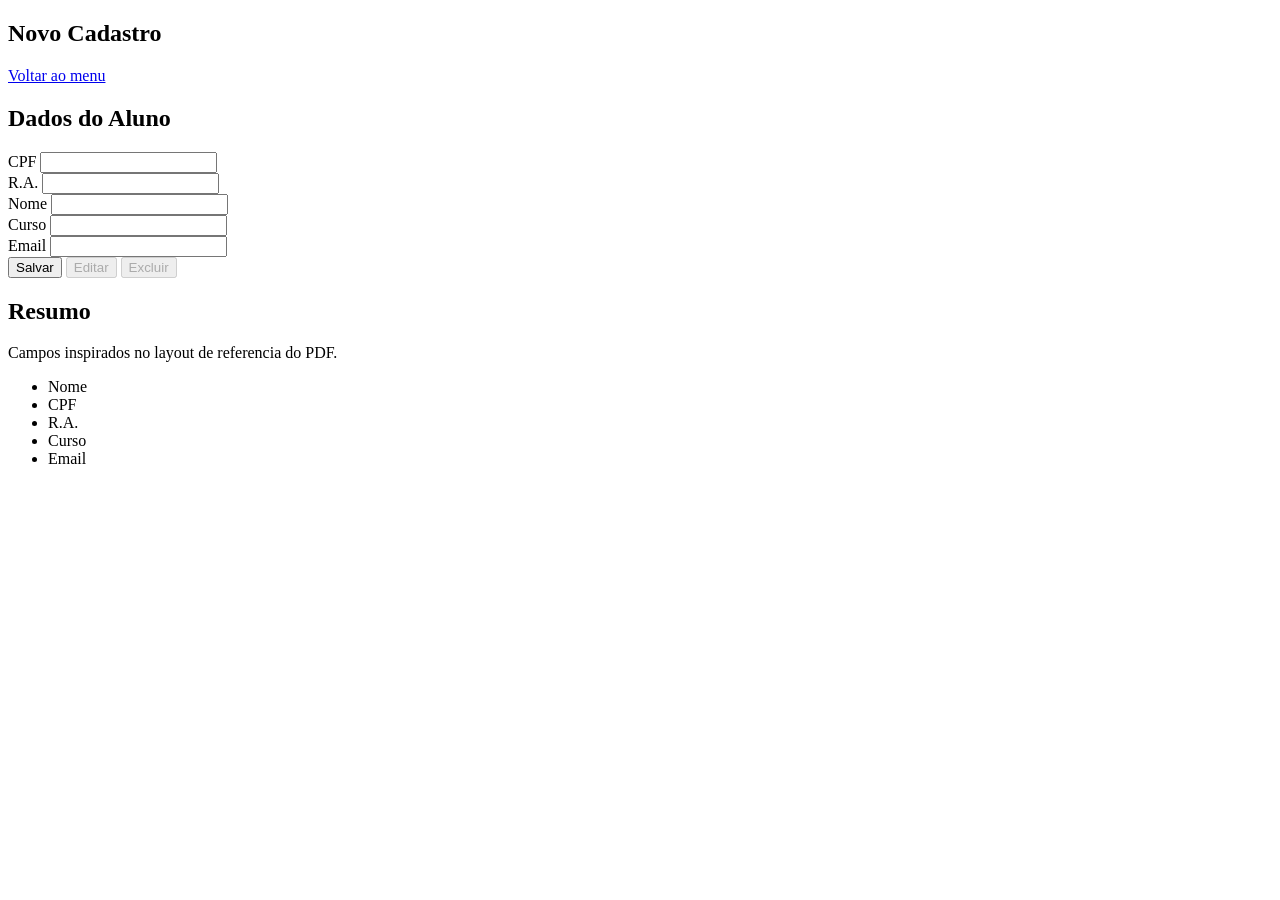
==== Muttley/src/main/resources/templates/front/cadastro_aluno.html @ 6563aa54 "ajustes-back-otavio: Criado front e classes faltantes" ====
<!DOCTYPE html>
<html lang="pt-BR" xmlns:th="http://www.thymeleaf.org">
<head>
    <meta charset="UTF-8">
    <meta name="viewport" content="width=device-width, initial-scale=1.0">
    <title>Novo Cadastro</title>
    <link rel="stylesheet" th:href="@{/css/bootstrap.min.css}">
    <link rel="stylesheet" th:href="@{/css/front/muttley-front.css}">
</head>
<body>
<main class="container py-4">
    <section class="card shadow-sm mb-4">
        <div class="card-body d-flex flex-wrap justify-content-between gap-2">
            <h1 class="h3 m-0">Novo Cadastro</h1>
            <a class="btn btn-outline-secondary" href="/">Voltar ao menu</a>
        </div>
    </section>

    <section class="row g-4">
        <div class="col-lg-7">
            <div class="card shadow-sm">
                <div class="card-body">
                    <h2 class="h5 mb-3">Dados do Aluno</h2>
                    <form th:action="@{/alunos/salvar}" th:object="${aluno}" method="post" class="row g-3">
                        <div class="col-md-6">
                            <label for="cpf" class="form-label">CPF</label>
                            <input id="cpf" th:field="*{cpf}" class="form-control" required>
                        </div>
                        <div class="col-md-6">
                            <label for="ra" class="form-label">R.A.</label>
                            <input id="ra" th:field="*{ra}" class="form-control">
                        </div>

                        <div class="col-12">
                            <label for="nome" class="form-label">Nome</label>
                            <input id="nome" th:field="*{nome}" class="form-control" required>
                        </div>

                        <div class="col-md-6">
                            <label for="curso" class="form-label">Curso</label>
                            <input id="curso" th:field="*{curso}" class="form-control" required>
                        </div>
                        <div class="col-md-6">
                            <label for="email" class="form-label">Email</label>
                            <input id="email" th:field="*{email}" class="form-control" type="email">
                        </div>

                        <div class="col-12 d-flex gap-2 pt-2">
                            <button class="btn btn-primary" type="submit">Salvar</button>
                            <button class="btn btn-outline-secondary" type="button" disabled>Editar</button>
                            <button class="btn btn-outline-danger" type="button" disabled>Excluir</button>
                        </div>
                    </form>
                </div>
            </div>
        </div>

        <div class="col-lg-5">
            <div class="card shadow-sm h-100">
                <div class="card-body">
                    <h2 class="h5">Resumo</h2>
                    <p class="text-muted mb-2">Campos inspirados no layout de referencia do PDF.</p>
                    <ul class="small text-muted mb-0">
                        <li>Nome</li>
                        <li>CPF</li>
                        <li>R.A.</li>
                        <li>Curso</li>
                        <li>Email</li>
                    </ul>
                </div>
            </div>
        </div>
    </section>
</main>
</body>
</html>
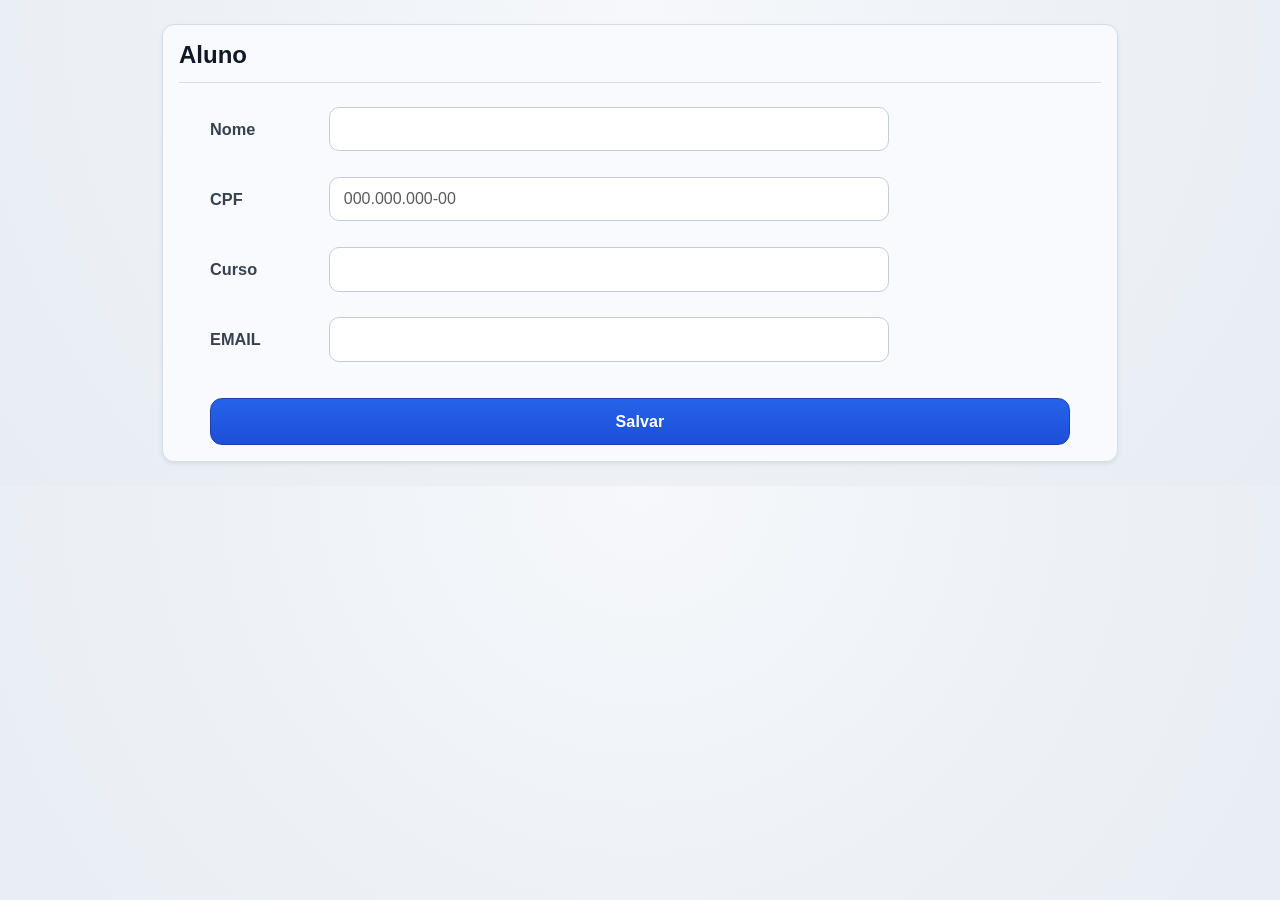
==== commit 31baaeb4: "identação de código e tela de cadastro-evento" ====
--- a/Muttley/src/main/resources/templates/front/cadastro_aluno.html
+++ b/Muttley/src/main/resources/templates/front/cadastro_aluno.html
@@ -4,73 +4,56 @@
     <meta charset="UTF-8">
     <meta name="viewport" content="width=device-width, initial-scale=1.0">
     <title>Novo Cadastro</title>
-    <link rel="stylesheet" th:href="@{/css/bootstrap.min.css}">
-    <link rel="stylesheet" th:href="@{/css/front/muttley-front.css}">
+    <link rel="stylesheet" href="/Muttley/src/main/resources/static/css/bootstrap.min.css">
+    <link rel="stylesheet" href="/Muttley/src/main/resources/static/css/front/muttley-front.css">
 </head>
 <body>
-<main class="container py-4">
-    <section class="card shadow-sm mb-4">
-        <div class="card-body d-flex flex-wrap justify-content-between gap-2">
-            <h1 class="h3 m-0">Novo Cadastro</h1>
-            <a class="btn btn-outline-secondary" href="/">Voltar ao menu</a>
-        </div>
-    </section>
+<main class="container py-4 muttley-page">
+    <section class="card shadow-sm muttley-shell">
+        <div class="card-body">
+            <header class="muttley-header mb-4">
+                <h1 class="h4 mb-0">Aluno</h1>
+            </header>
 
-    <section class="row g-4">
-        <div class="col-lg-7">
-            <div class="card shadow-sm">
-                <div class="card-body">
-                    <h2 class="h5 mb-3">Dados do Aluno</h2>
-                    <form th:action="@{/alunos/salvar}" th:object="${aluno}" method="post" class="row g-3">
-                        <div class="col-md-6">
-                            <label for="cpf" class="form-label">CPF</label>
-                            <input id="cpf" th:field="*{cpf}" class="form-control" required>
-                        </div>
-                        <div class="col-md-6">
-                            <label for="ra" class="form-label">R.A.</label>
-                            <input id="ra" th:field="*{ra}" class="form-control">
-                        </div>
+            <form th:action="@{/alunos/salvar}" th:object="${aluno}" method="post" class="muttley-form-grid">
+                <label for="nome" class="form-label mb-0">Nome</label>
+                <input id="nome" th:field="*{nome}" class="form-control" required>
 
-                        <div class="col-12">
-                            <label for="nome" class="form-label">Nome</label>
-                            <input id="nome" th:field="*{nome}" class="form-control" required>
-                        </div>
+                <label for="cpf" class="form-label mb-0">CPF</label>
+                <input id="cpf" th:field="*{cpf}" class="form-control" placeholder="000.000.000-00" inputmode="numeric" maxlength="14" required>
 
-                        <div class="col-md-6">
-                            <label for="curso" class="form-label">Curso</label>
-                            <input id="curso" th:field="*{curso}" class="form-control" required>
-                        </div>
-                        <div class="col-md-6">
-                            <label for="email" class="form-label">Email</label>
-                            <input id="email" th:field="*{email}" class="form-control" type="email">
-                        </div>
+                <label for="curso" class="form-label mb-0">Curso</label>
+                <input id="curso" th:field="*{curso}" class="form-control" required>
 
-                        <div class="col-12 d-flex gap-2 pt-2">
-                            <button class="btn btn-primary" type="submit">Salvar</button>
-                            <button class="btn btn-outline-secondary" type="button" disabled>Editar</button>
-                            <button class="btn btn-outline-danger" type="button" disabled>Excluir</button>
-                        </div>
-                    </form>
+                <label for="email" class="form-label mb-0">EMAIL</label>
+                <input id="email" th:field="*{email}" class="form-control" type="email">
+
+                <div class="muttley-actions">
+                    <button class="btn btn-muttley-primary" type="submit">Salvar</button>
                 </div>
-            </div>
-        </div>
-
-        <div class="col-lg-5">
-            <div class="card shadow-sm h-100">
-                <div class="card-body">
-                    <h2 class="h5">Resumo</h2>
-                    <p class="text-muted mb-2">Campos inspirados no layout de referencia do PDF.</p>
-                    <ul class="small text-muted mb-0">
-                        <li>Nome</li>
-                        <li>CPF</li>
-                        <li>R.A.</li>
-                        <li>Curso</li>
-                        <li>Email</li>
-                    </ul>
-                </div>
-            </div>
+            </form>
         </div>
     </section>
 </main>
+<script>
+    const cpfInput = document.getElementById("cpf");
+
+    const aplicarMascaraCpf = (valor) => {
+        const numeros = valor.replace(/\D/g, "").slice(0, 11);
+        return numeros
+            .replace(/^(\d{3})(\d)/, "$1.$2")
+            .replace(/^(\d{3})\.(\d{3})(\d)/, "$1.$2.$3")
+            .replace(/^(\d{3})\.(\d{3})\.(\d{3})(\d)/, "$1.$2.$3-$4");
+    };
+
+    if (cpfInput) {
+        const aplicarNoCampoCpf = () => {
+            cpfInput.value = aplicarMascaraCpf(cpfInput.value);
+        };
+
+        aplicarNoCampoCpf();
+        cpfInput.addEventListener("input", aplicarNoCampoCpf);
+    }
+</script>
 </body>
 </html>
--- a/Muttley/src/main/resources/static/css/front/muttley-front.css
+++ b/Muttley/src/main/resources/static/css/front/muttley-front.css
@@ -0,0 +1,187 @@
+body {
+    background: radial-gradient(circle at top, #f6f8fb 0%, #edf1f6 55%, #e8edf3 100%);
+    color: #1f2937;
+    font-family: "Inter", "Segoe UI", Arial, sans-serif;
+}
+
+.card {
+    border: 1px solid #d5dde8;
+    border-radius: 12px;
+    background: #f8fafd;
+    box-shadow: 0 14px 36px rgba(15, 23, 42, 0.08);
+}
+
+.btn {
+    border-radius: 12px;
+    font-weight: 600;
+    min-width: 130px;
+    padding: 0.68rem 1.05rem;
+    border-width: 1px;
+    letter-spacing: 0.01em;
+    transition: transform 0.16s ease, box-shadow 0.2s ease, background-color 0.2s ease, color 0.2s ease, border-color 0.2s ease;
+}
+
+.btn:hover {
+    transform: translateY(-1px);
+    box-shadow: 0 10px 20px rgba(15, 23, 42, 0.16);
+}
+
+.muttley-page {
+    max-width: 980px;
+}
+
+.muttley-shell {
+    padding: 0;
+    overflow: hidden;
+}
+
+.muttley-header {
+    border-bottom: 1px solid #d5dde8;
+    padding-bottom: 0.75rem;
+}
+
+.muttley-header h1 {
+    font-weight: 700;
+    color: #111827;
+}
+
+.muttley-form-grid {
+    display: grid;
+    grid-template-columns: 100px 1fr;
+    gap: 1.6rem 1.2rem;
+    align-items: center;
+    max-width: 860px;
+    margin: 0 auto;
+}
+
+.muttley-form-grid--home {
+    max-width: 900px;
+}
+
+.form-label {
+    font-size: 1.02rem;
+    font-weight: 600;
+    color: #374151;
+}
+
+.form-control {
+    border-radius: 10px;
+    border: 1px solid #c3cddb;
+    background: #fff;
+    min-height: 44px;
+    max-width: 560px;
+    padding: 0.58rem 0.85rem;
+    color: #111827;
+}
+
+.form-control:focus {
+    border-color: #3b82f6;
+    box-shadow: 0 0 0 0.2rem rgba(59, 130, 246, 0.18);
+}
+
+.muttley-actions {
+    grid-column: 1 / -1;
+    display: grid;
+    gap: 0.95rem;
+    margin-top: 0.65rem;
+}
+
+.muttley-actions-search {
+    display: flex;
+    flex-wrap: wrap;
+    justify-content: flex-start;
+}
+
+.muttley-actions-secondary {
+    display: flex;
+    flex-wrap: wrap;
+    gap: 0.95rem;
+    justify-content: flex-start;
+}
+
+.muttley-actions--home .muttley-actions-search,
+.muttley-actions--home .muttley-actions-secondary {
+    justify-content: center;
+}
+
+.muttley-actions--home .btn,
+.muttley-actions--home a.btn {
+    min-width: 165px;
+}
+
+.muttley-actions .btn,
+.muttley-actions a.btn {
+    text-decoration: none;
+}
+
+.muttley-actions .btn:focus-visible,
+.muttley-actions a.btn:focus-visible {
+    outline: 2px solid #1d4ed8;
+    outline-offset: 2px;
+}
+
+.btn-muttley-primary {
+    background: linear-gradient(180deg, #2563eb 0%, #1d4ed8 100%);
+    color: #ffffff;
+    border-color: #1e40af;
+}
+
+.btn-muttley-primary:hover {
+    background: linear-gradient(180deg, #1d4ed8 0%, #1e3a8a 100%);
+    color: #ffffff;
+}
+
+.btn-muttley-secondary {
+    background: #ffffff;
+    color: #1f2937;
+    border-color: #9aa7bb;
+}
+
+.btn-muttley-secondary:hover {
+    background: #eff4fb;
+    color: #111827;
+    border-color: #64748b;
+}
+
+.btn-muttley-danger {
+    background: #ffffff;
+    color: #b91c1c;
+    border-color: #f3b8b8;
+}
+
+.btn-muttley-danger:hover {
+    background: #fff1f2;
+    color: #991b1b;
+    border-color: #ef4444;
+}
+
+.btn:disabled,
+.btn[disabled] {
+    opacity: 0.55;
+    cursor: not-allowed;
+    transform: none;
+    box-shadow: none;
+}
+
+.alert-warning {
+    border: 1px solid #facc15;
+    background: #fef9c3;
+    color: #854d0e;
+    border-radius: 10px;
+}
+
+@media (max-width: 768px) {
+    .muttley-form-grid {
+        grid-template-columns: 1fr;
+        gap: 0.8rem;
+    }
+
+    .form-control {
+        max-width: 100%;
+    }
+
+    .muttley-actions-search,
+    .muttley-actions-secondary {
+        justify-content: center;
+    }
+}
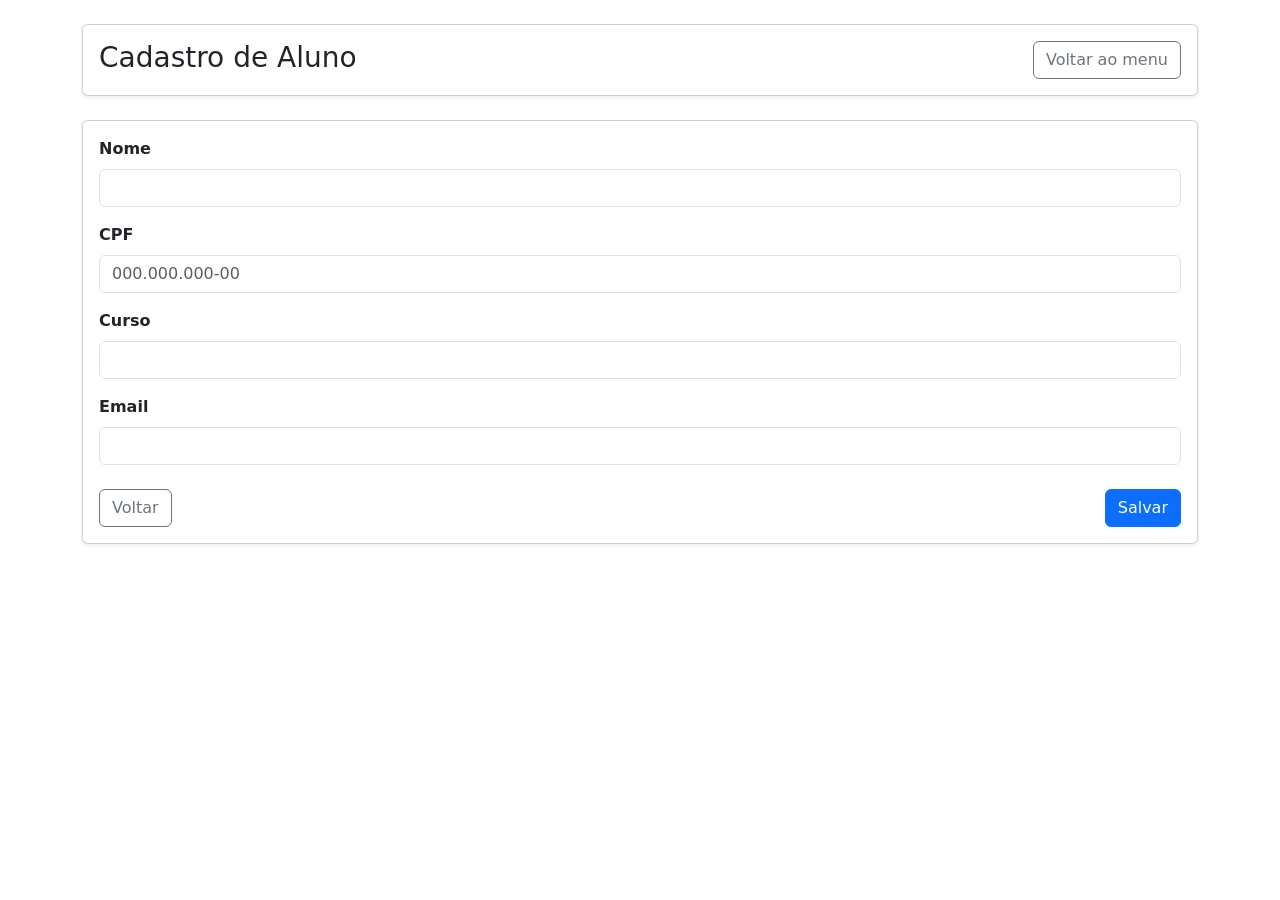
==== commit 685910f7: "merge-ajustes-daiane: Ajuste e correcoes. Tambem foi realizado merge com ajustes da daiane" ====
--- a/Muttley/src/main/resources/templates/front/cadastro_aluno.html
+++ b/Muttley/src/main/resources/templates/front/cadastro_aluno.html
@@ -3,34 +3,51 @@
 <head>
     <meta charset="UTF-8">
     <meta name="viewport" content="width=device-width, initial-scale=1.0">
-    <title>Novo Cadastro</title>
-    <link rel="stylesheet" href="/Muttley/src/main/resources/static/css/bootstrap.min.css">
-    <link rel="stylesheet" href="/Muttley/src/main/resources/static/css/front/muttley-front.css">
+    <title>Cadastro de Aluno</title>
+    <link rel="stylesheet" href="https://cdn.jsdelivr.net/npm/bootstrap@5.3.3/dist/css/bootstrap.min.css">
+    <link rel="stylesheet" href="/css/front/muttley-front.css">
 </head>
 <body>
-<main class="container py-4 muttley-page">
-    <section class="card shadow-sm muttley-shell">
+<main class="container py-4">
+    <section class="card shadow-sm mb-4">
+        <div class="card-body d-flex flex-wrap justify-content-between gap-2">
+            <h1 class="h3 m-0">Cadastro de Aluno</h1>
+            <a class="btn btn-outline-secondary" href="/">Voltar ao menu</a>
+        </div>
+    </section>
+
+    <section class="card shadow-sm">
         <div class="card-body">
-            <header class="muttley-header mb-4">
-                <h1 class="h4 mb-0">Aluno</h1>
-            </header>
+            <form th:action="@{/alunos/salvar}" th:object="${aluno}" method="post">
 
-            <form th:action="@{/alunos/salvar}" th:object="${aluno}" method="post" class="muttley-form-grid">
-                <label for="nome" class="form-label mb-0">Nome</label>
-                <input id="nome" th:field="*{nome}" class="form-control" required>
+                <!-- Campo oculto essencial para edicao (carrega o id do aluno) -->
+                <input type="hidden" th:field="*{id}">
 
-                <label for="cpf" class="form-label mb-0">CPF</label>
-                <input id="cpf" th:field="*{cpf}" class="form-control" placeholder="000.000.000-00" inputmode="numeric" maxlength="14" required>
+                <div class="mb-3">
+                    <label for="nome" class="form-label fw-semibold">Nome</label>
+                    <input id="nome" th:field="*{nome}" class="form-control" required>
+                </div>
 
-                <label for="curso" class="form-label mb-0">Curso</label>
-                <input id="curso" th:field="*{curso}" class="form-control" required>
+                <div class="mb-3">
+                    <label for="cpf" class="form-label fw-semibold">CPF</label>
+                    <input id="cpf" th:field="*{cpf}" class="form-control" placeholder="000.000.000-00" inputmode="numeric" maxlength="14" required>
+                </div>
 
-                <label for="email" class="form-label mb-0">EMAIL</label>
-                <input id="email" th:field="*{email}" class="form-control" type="email">
+                <div class="mb-3">
+                    <label for="curso" class="form-label fw-semibold">Curso</label>
+                    <input id="curso" th:field="*{curso}" class="form-control" required>
+                </div>
 
-                <div class="muttley-actions">
-                    <button class="btn btn-muttley-primary" type="submit">Salvar</button>
+                <div class="mb-4">
+                    <label for="email" class="form-label fw-semibold">Email</label>
+                    <input id="email" th:field="*{email}" class="form-control" type="email">
                 </div>
+
+                <div class="d-flex gap-2">
+                    <a class="btn btn-outline-secondary" href="/">Voltar</a>
+                    <button class="btn btn-primary ms-auto" type="submit">Salvar</button>
+                </div>
+
             </form>
         </div>
     </section>
